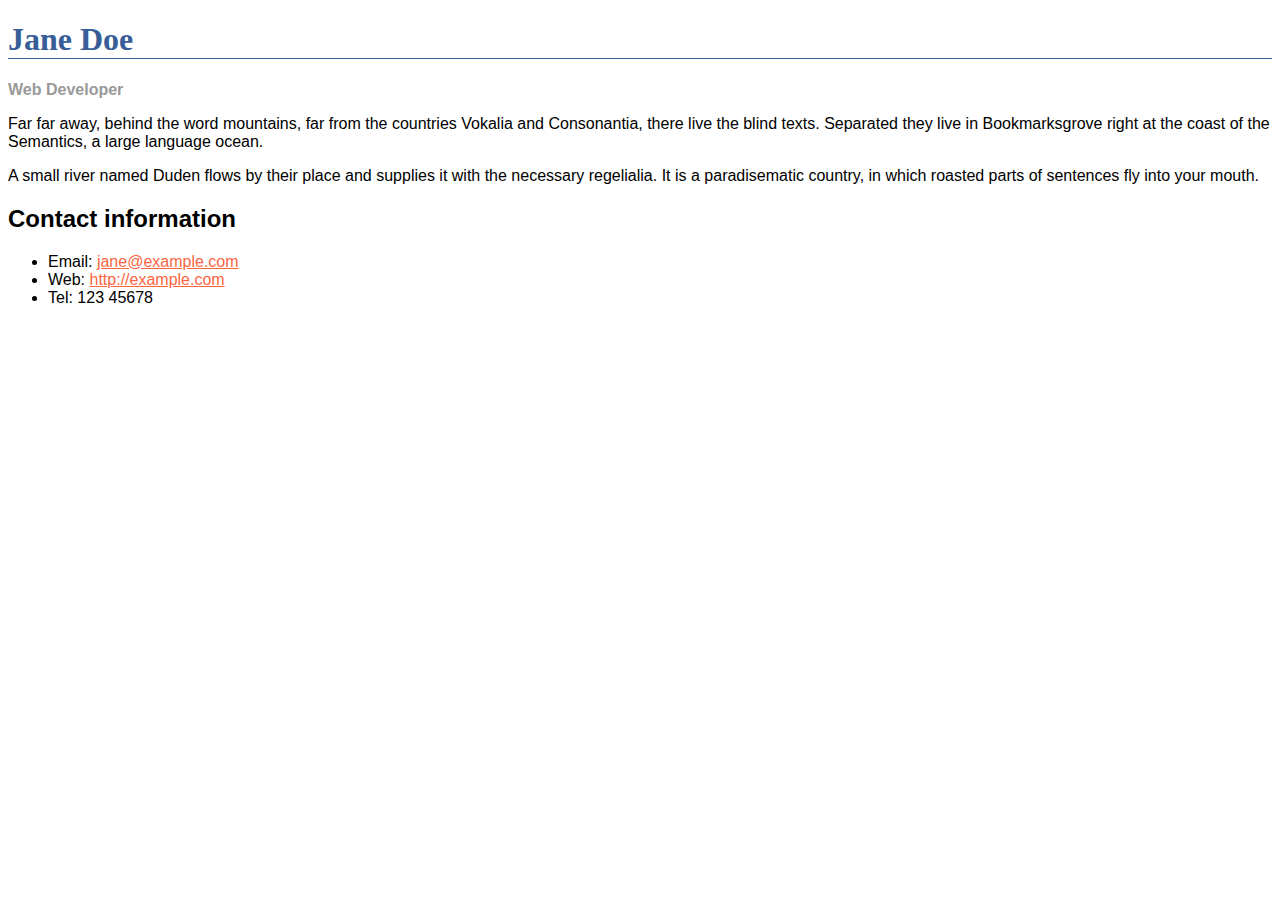
==== index2.html @ 7be1fa77 "小练习" ====
<!DOCTYPE html>
<html lang="en">
<head>
    <meta charset="utf-8">
    <title>鼓捣一个课堂练习</title>
    <link rel="stylesheet" href="styles2.css">

</head>

<body>

    <h1>Jane Doe</h1>
    <div class="job-title">Web Developer</div>
    <p>Far far away, behind the word mountains, far from the countries Vokalia and Consonantia, there live the blind texts. Separated they live in Bookmarksgrove right at the coast of the Semantics, a large language ocean.</p>
    
    <p>A small river named Duden flows by their place and supplies it with the necessary regelialia. It is a paradisematic country, in which roasted parts of sentences fly into your mouth. </p>
    
    <h2>Contact information</h2>
    <ul>
        <li>Email: <a href="mailto:jane@example.com">jane@example.com</a></li>
        <li>Web: <a href="http://example.com">http://example.com</a></li>
        <li>Tel: 123 45678</li>
    </ul>
        

</body>
---- styles2.css ----
body {
    font-family: Arial, Helvetica, sans-serif;
}

h1 {
    color: #375e97;
    font-size: 2em;
    font-family: Georgia, 'Times New Roman', Times, serif;
    border-bottom: 1px solid #375e97;
}

h2 {
    font-size: 1.5em;
}

.job-title {
    color: #999999;
    font-weight: bold;
}

a:link, a:visited {
    color: #fb6542;
}

a:hover {
    text-decoration: none;
}
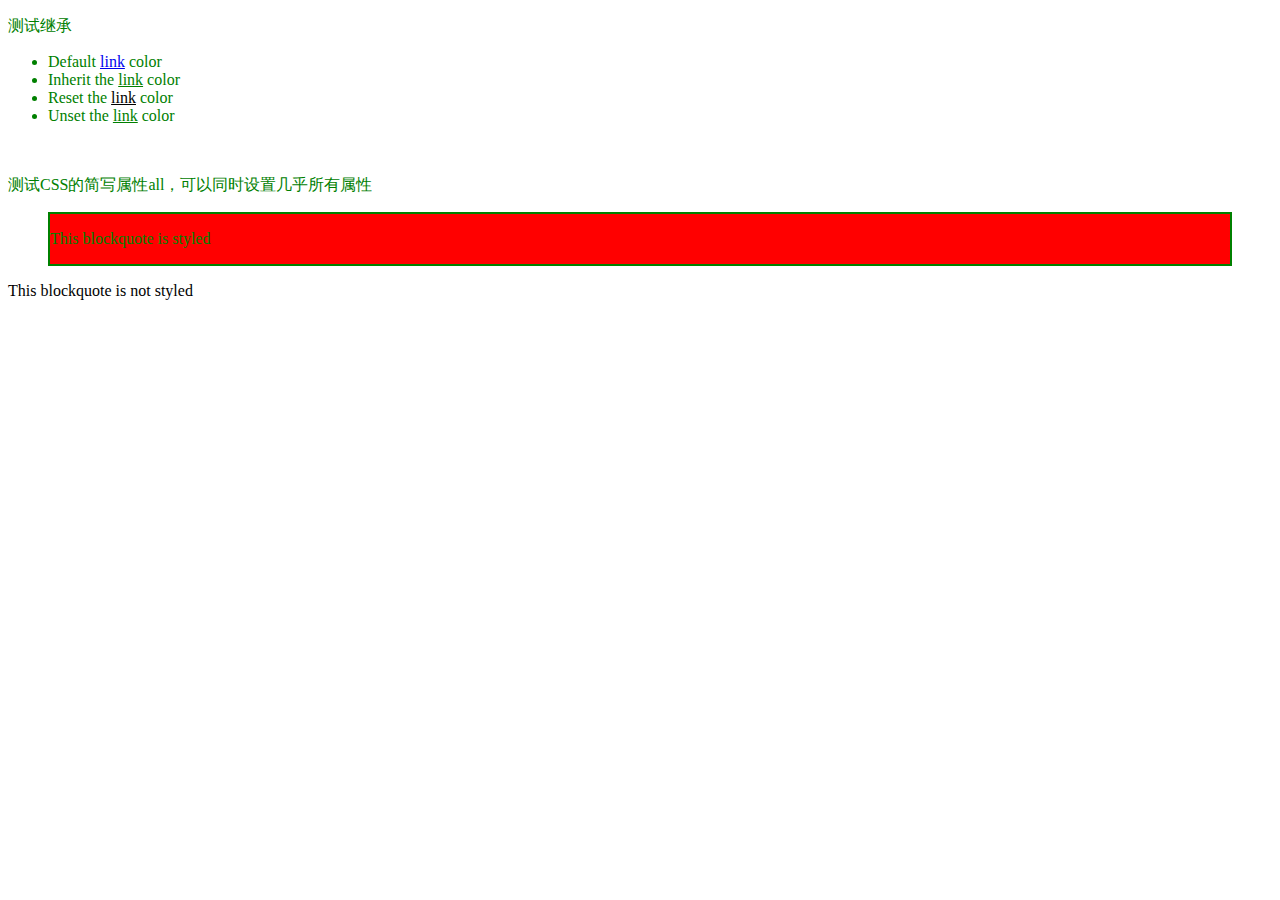
==== commit 2ecf46de: "继承" ====
--- a/index2.html
+++ b/index2.html
@@ -8,19 +8,24 @@
 </head>
 
 <body>
+    <p>测试继承</p>
+    <!-- 借助这个测试，理解下述常用的通用属性值 -->
+    <ul>
+        <li>Default <a href="#">link</a> color</li>
+        <li class="my-class-1">Inherit the <a href="#">link</a> color</li>
+        <li class="my-class-2">Reset the <a href="#">link</a> color</li>
+        <li class="my-class-3">Unset the <a href="#">link</a> color</li>
+    </ul>
+    
+    <br>
+    <p>测试CSS的简写属性all，可以同时设置几乎所有属性</p>
+    <blockquote>
+        <p>This blockquote is styled</p>
+    </blockquote>
 
-    <h1>Jane Doe</h1>
-    <div class="job-title">Web Developer</div>
-    <p>Far far away, behind the word mountains, far from the countries Vokalia and Consonantia, there live the blind texts. Separated they live in Bookmarksgrove right at the coast of the Semantics, a large language ocean.</p>
-    
-    <p>A small river named Duden flows by their place and supplies it with the necessary regelialia. It is a paradisematic country, in which roasted parts of sentences fly into your mouth. </p>
-    
-    <h2>Contact information</h2>
-    <ul>
-        <li>Email: <a href="mailto:jane@example.com">jane@example.com</a></li>
-        <li>Web: <a href="http://example.com">http://example.com</a></li>
-        <li>Tel: 123 45678</li>
-    </ul>
-        
+    <blockquote class="fix-this">
+        <p>This blockquote is not styled</p>
+    </blockquote>
+
 
 </body>
--- a/styles2.css
+++ b/styles2.css
@@ -1,28 +1,30 @@
 body {
-    font-family: Arial, Helvetica, sans-serif;
+    color: green;
 }
-
-h1 {
-    color: #375e97;
-    font-size: 2em;
-    font-family: Georgia, 'Times New Roman', Times, serif;
-    border-bottom: 1px solid #375e97;
+          
+.my-class-1 a {
+    color: inherit;
 }
-
-h2 {
-    font-size: 1.5em;
+          
+.my-class-2 a {
+    color: initial;
 }
-
-.job-title {
-    color: #999999;
-    font-weight: bold;
+          
+.my-class-3 a {
+    color: unset;
 }
-
-a:link, a:visited {
-    color: #fb6542;
+    
+blockquote {
+    background-color: red;
+    border: 2px solid green;
 }
-
-a:hover {
-    text-decoration: none;
+        
+.fix-this {
+    /* all: unset; */
+    /* 注意区分 unset 和 initial的区别
+        因为本样式表中，对 body 有一个设置，更改了颜色为绿色，所以unset也会继承这个属性
+        并不是简单的更改为默认值*/
+    all:initial;
+    /* initial 不一样，就会设置为默认值，在这里可以看到，字变成了黑色 */
 }
     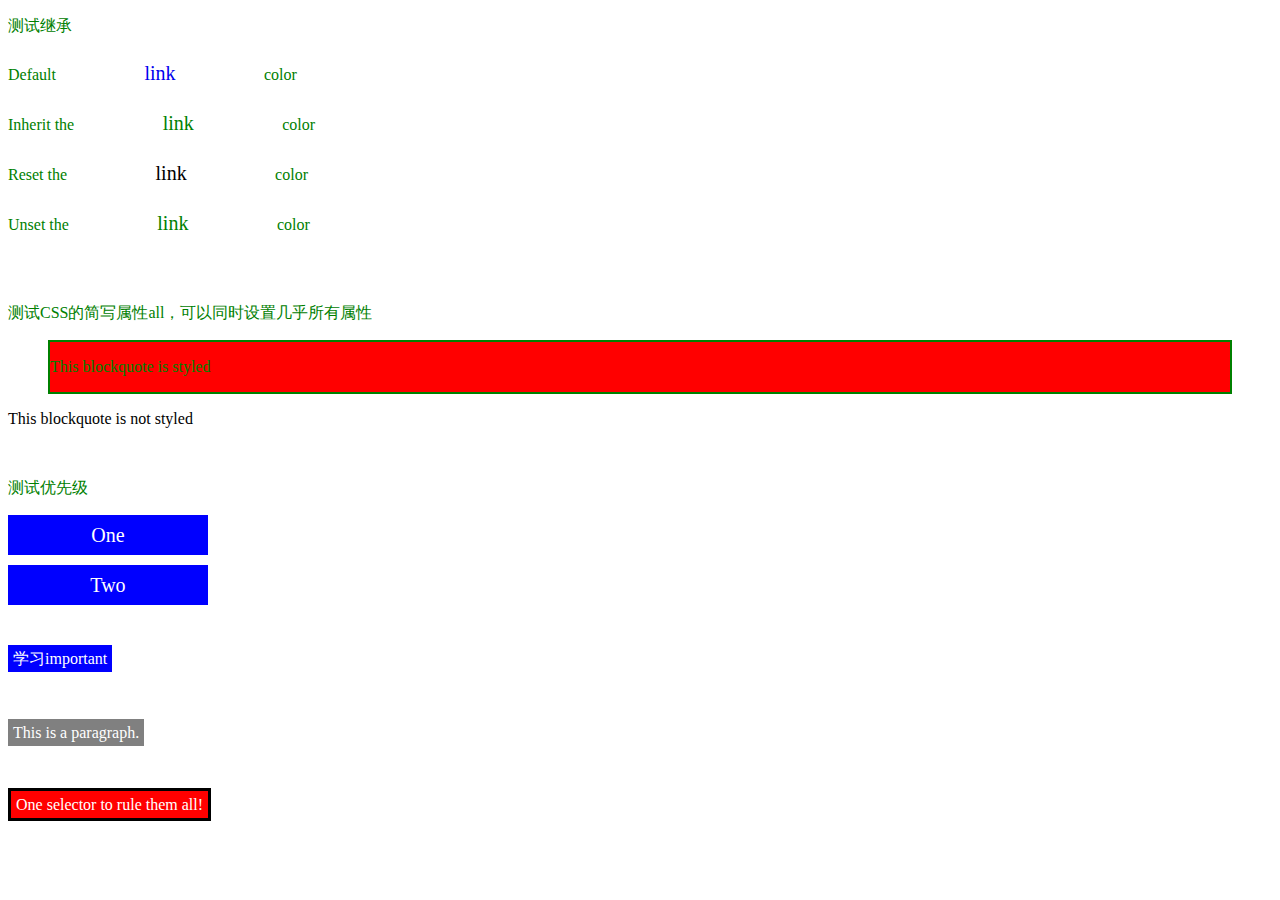
==== commit bfb7fd12: "层叠" ====
--- a/index2.html
+++ b/index2.html
@@ -28,4 +28,25 @@
     </blockquote>
 
 
+
+    <br>
+    <p>测试优先级</p>
+    <div id="outer" class="container">
+        <div id="inner" class="container">
+            <ul>
+                <li class="nav"><a href="#">One</a></li>
+                <li class="nav"><a href="#">Two</a></li>
+            </ul>
+        </div>
+    </div>
+    
+    <br>
+    <span>学习important</span>
+    <br><br><br><br>
+    <span class="better">This is a paragraph.</span>
+    <br><br><br><br>
+    <span class="better" id="winning">One selector to rule them all!</span>
+    <br><br><br><br>
+        
+
 </body>
--- a/styles2.css
+++ b/styles2.css
@@ -27,4 +27,109 @@
     all:initial;
     /* initial 不一样，就会设置为默认值，在这里可以看到，字变成了黑色 */
 }
-    +    
+/* ******************************************************* */
+/* 接下来测试优先级 */
+
+/* specificity: 0101 */
+#outer a {
+    background-color: red;
+}
+        
+/* specificity: 0201 */
+#outer #inner a {
+    background-color: blue;
+}
+/* 前面两个选择器都是链接背景颜色的样式 
+— 第二个赢了使得背景变成蓝色因为它多了一个ID选择器：优先级 201 vs. 101 */
+
+/* specificity: 0104 */
+#outer div ul li a {
+    color: yellow;
+}
+
+/* specificity: 0113 */
+#outer div ul .nav a {
+    color: white;
+}
+/* 第三四个选择器都是链接文本颜色样式 — 
+第二个（第四个）赢了使得文本变成白色
+因为它虽然少一个元素选择器，但是多了一个类选择器，多了9分。所以优先级是 113 vs. 104 */
+
+
+/* specificity: 0024 */
+div div li:nth-child(2) a:hover {
+    border: 10px solid black;
+}
+
+/* specificity: 0023 */
+div li:nth-child(2) a:hover {
+    border: 10px dashed black;
+}
+
+/* specificity: 0033 */
+div div .nav:nth-child(2) a:hover {
+    border: 10px double black;
+}
+/* 第5到7个选择器都是鼠标悬停时链接边框样式。
+第六个显然输给第五个优先级是 23 vs. 24 — 少了个元素选择器。 
+第七个，比第五第六都高 — 子选择器数量相同，但是有一个元素选择器变成类选择器。
+所以最后优先级是 33 vs. 23 和 24 */
+
+a {
+    display: inline-block;
+    line-height: 40px;
+    font-size: 20px;
+    text-decoration: none;
+    text-align: center;
+    width: 200px;
+    margin-bottom: 10px;
+}
+
+ul {
+    padding: 0;
+}
+
+li {
+    list-style-type: none;
+}            
+    
+
+/* ******************************************************* */
+/* 学习important */
+
+#winning {
+    background-color: red;
+    border: 3px solid black;
+}
+    
+.better {
+    background-color: gray;
+    /* border: none !important; */
+    /* 这条的优先级更低，但是因为用了！important 所以最后没有边框 */
+}
+    
+span {
+    background-color: blue;
+    color: white;
+    padding: 5px;
+}           
+/* 删除部分属性后进行测试
+1.你会发现第三个规则 color 和 padding 的值被应用了，但是 background-color 没有。
+为什么? 应该三个都应用，因为顺序规则是后面覆盖前面。
+2.无论如何， 上面的规则赢了，因为类选择器比元素选择器有更高的优先级。
+3.两个元素都有  better class，但是第二个有 id 。
+因为ID选择器比类选择器优先级更高
+ (一个页面只能有一个独特的ID，但是很多元素都有相同的类 — ID 对于目标非常独特)，
+ 红色背景和1 pixel black border 应该都被应用到第二个元素，
+ 第一个元素应该是灰色背景和 no border，根据类选择器。
+4.第二个元素有红色背景但是没有边框。
+为什么?因为 !important 声明在第二条规则里
+ — 在 border: none 后面，说明即使计算优先级低这个属性也使用这个值。
+*/
+
+/* 个人认为这个测试有点不大合理，会使得逻辑混乱，可以直接保留第二块测试元素，有class和id
+    能满足测试需求 */
+
+
+/* ******************************************************* */
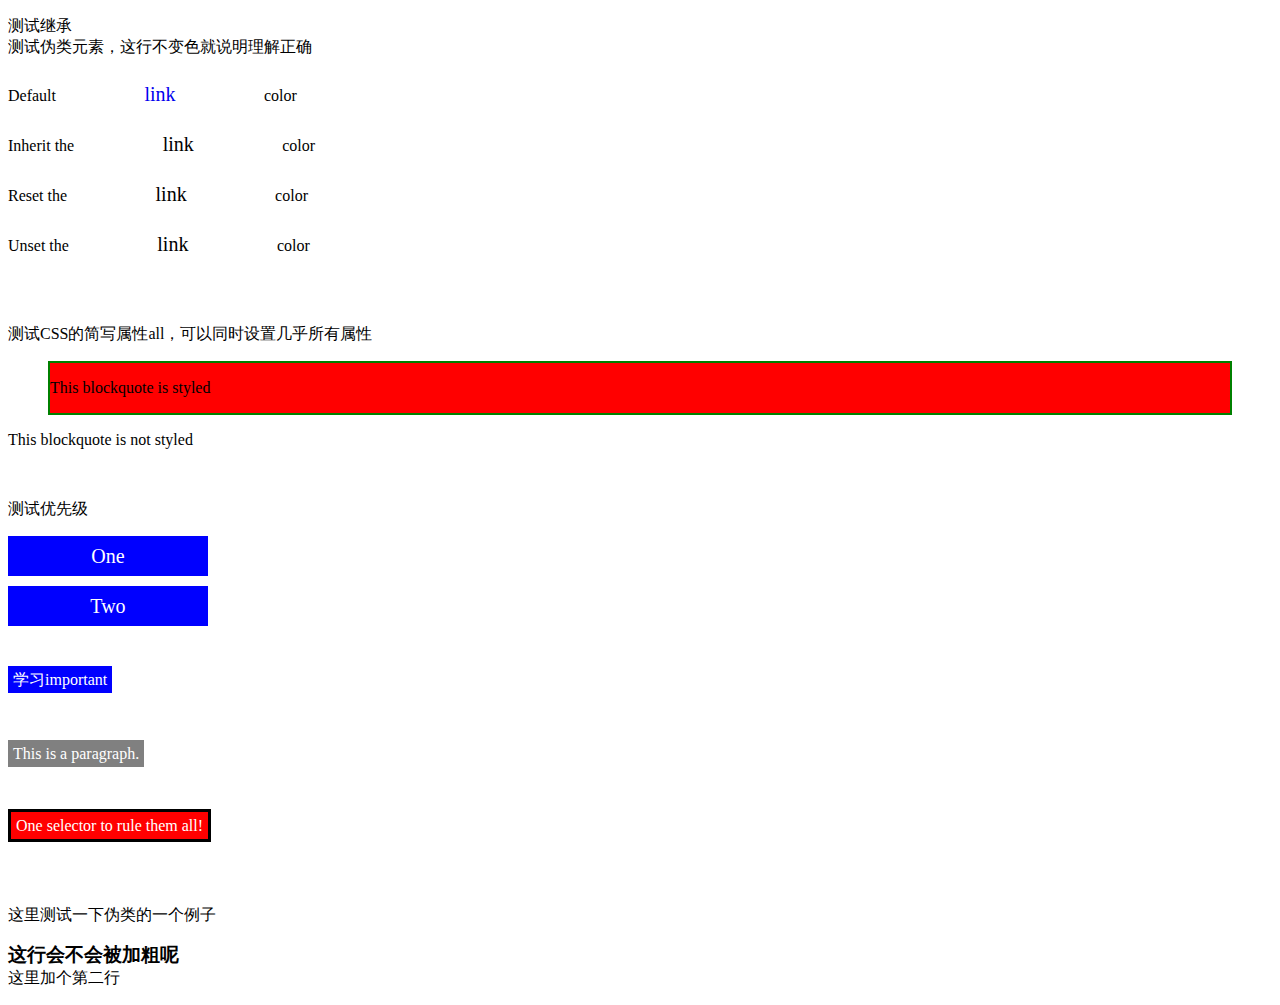
==== commit 4b1376ba: "伪类和伪类元素" ====
--- a/index2.html
+++ b/index2.html
@@ -8,7 +8,9 @@
 </head>
 
 <body>
-    <p>测试继承</p>
+    <p>测试继承<br>
+        测试伪类元素，这行不变色就说明理解正确</p>
+    
     <!-- 借助这个测试，理解下述常用的通用属性值 -->
     <ul>
         <li>Default <a href="#">link</a> color</li>
@@ -48,5 +50,13 @@
     <span class="better" id="winning">One selector to rule them all!</span>
     <br><br><br><br>
         
+    <p>这里测试一下伪类的一个例子</p>
+    <article>
+        <!-- <span1>如果这个不被注释掉，接下来的一行将不会被加粗</span1> -->
+        <p>这行会不会被加粗呢<br>
+            这里加个第二行</p>
+    </article>
+
+
 
 </body>
--- a/styles2.css
+++ b/styles2.css
@@ -1,6 +1,6 @@
-body {
+/* body {
     color: green;
-}
+} */
           
 .my-class-1 a {
     color: inherit;
@@ -133,3 +133,16 @@
 
 
 /* ******************************************************* */
+
+/* p::first-line{
+    color: crimson;
+} */
+
+
+/* 测试一下伪类和伪类元素 */
+article p:first-child::first-line {
+    font-size: 120%;
+    font-weight: bold;
+}
+
+
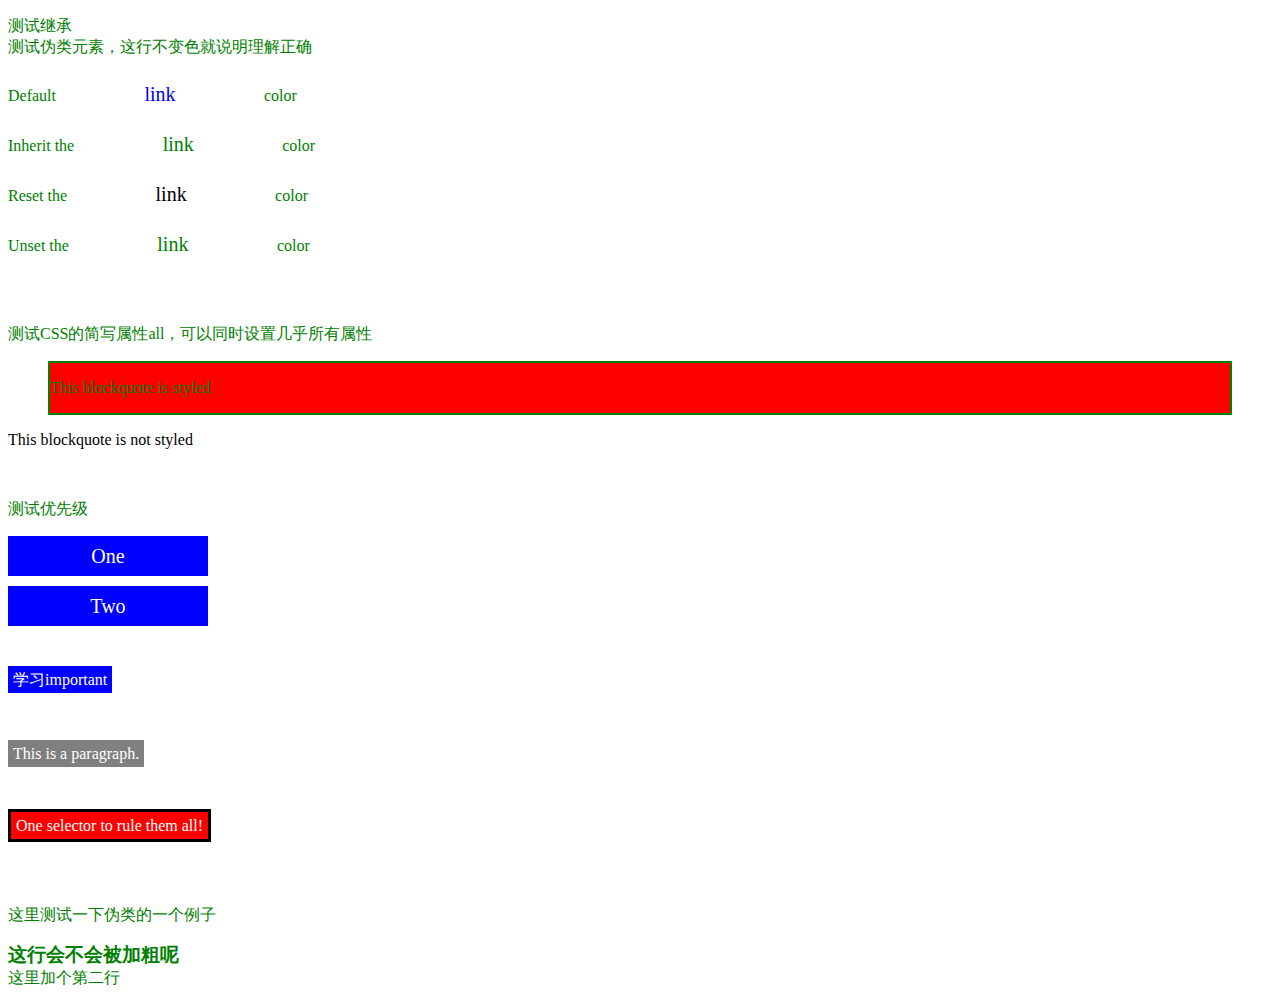
==== commit da68c7f5: "复习" ====
--- a/index2.html
+++ b/index2.html
@@ -18,6 +18,7 @@
         <li class="my-class-2">Reset the <a href="#">link</a> color</li>
         <li class="my-class-3">Unset the <a href="#">link</a> color</li>
     </ul>
+        
     
     <br>
     <p>测试CSS的简写属性all，可以同时设置几乎所有属性</p>
@@ -56,6 +57,17 @@
         <p>这行会不会被加粗呢<br>
             这里加个第二行</p>
     </article>
+    <!-- 
+    本部分内容对应的css代码为
+        article p:first-child::first-line {
+        font-size: 120%;
+        font-weight: bold;
+        }
+        指代的是，作为article中的p元素，如果他是第一子元素（这里找状态），选中它的第一行
+
+     -->
+
+
 
 
 
--- a/styles2.css
+++ b/styles2.css
@@ -1,6 +1,6 @@
-/* body {
+body {
     color: green;
-} */
+}
           
 .my-class-1 a {
     color: inherit;
@@ -13,6 +13,7 @@
 .my-class-3 a {
     color: unset;
 }
+    
     
 blockquote {
     background-color: red;
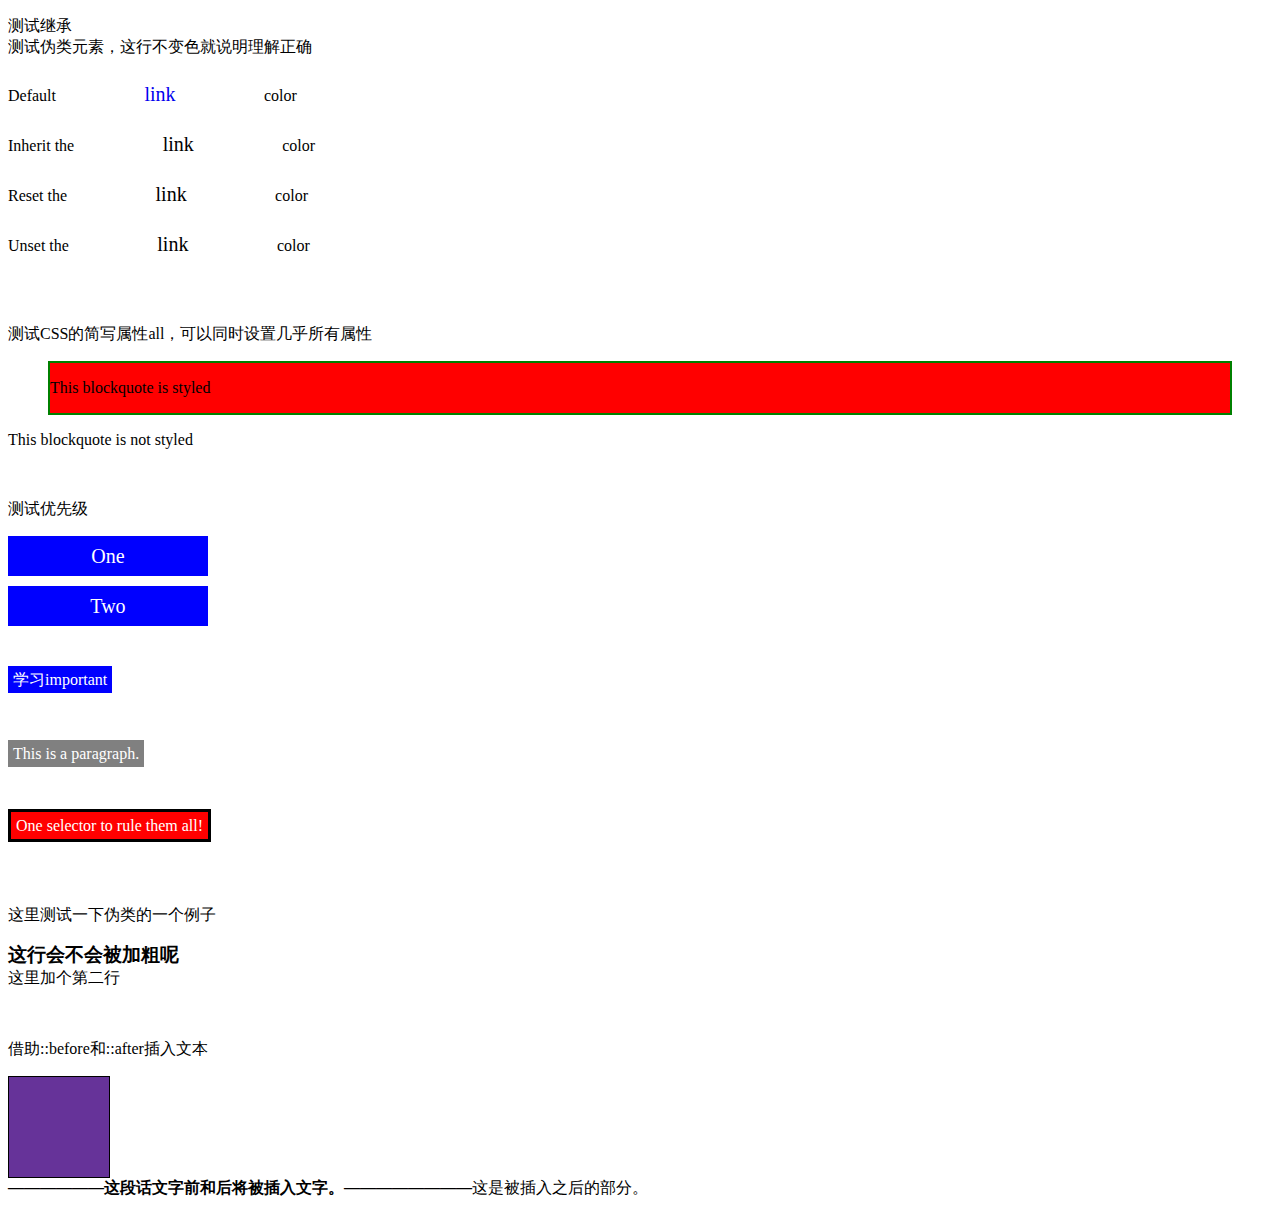
==== commit 1ca42f06: "伪类" ====
--- a/index2.html
+++ b/index2.html
@@ -19,6 +19,7 @@
         <li class="my-class-3">Unset the <a href="#">link</a> color</li>
     </ul>
         
+
     
     <br>
     <p>测试CSS的简写属性all，可以同时设置几乎所有属性</p>
@@ -66,7 +67,9 @@
         指代的是，作为article中的p元素，如果他是第一子元素（这里找状态），选中它的第一行
 
      -->
-
+    <br>
+    <p>借助::before和::after插入文本</p>
+    <p class="box11"><strong>——————这段话文字前和后将被插入文字。————————</strong></p>
 
 
 
--- a/styles2.css
+++ b/styles2.css
@@ -1,7 +1,7 @@
-body {
+/* body {
     color: green;
 }
-          
+           */
 .my-class-1 a {
     color: inherit;
 }
@@ -146,4 +146,23 @@
     font-weight: bold;
 }
 
+/* 使用::before插入文字 */
+ 
+.box11::after{
+    content: "这是被插入之后的部分。";
+}
 
+/* .box11::before {
+    content: "这是被插入之前的句子。"
+}   */
+
+.box11::before {
+    content: " ";
+    display: block;
+    width: 100px;
+    height: 100px;
+    background-color: rebeccapurple;
+    border: 1px solid black;
+}   
+/* TODO:此处解释为自己理解，需要后续验证，查看RWADME.md进行后续学习 */
+
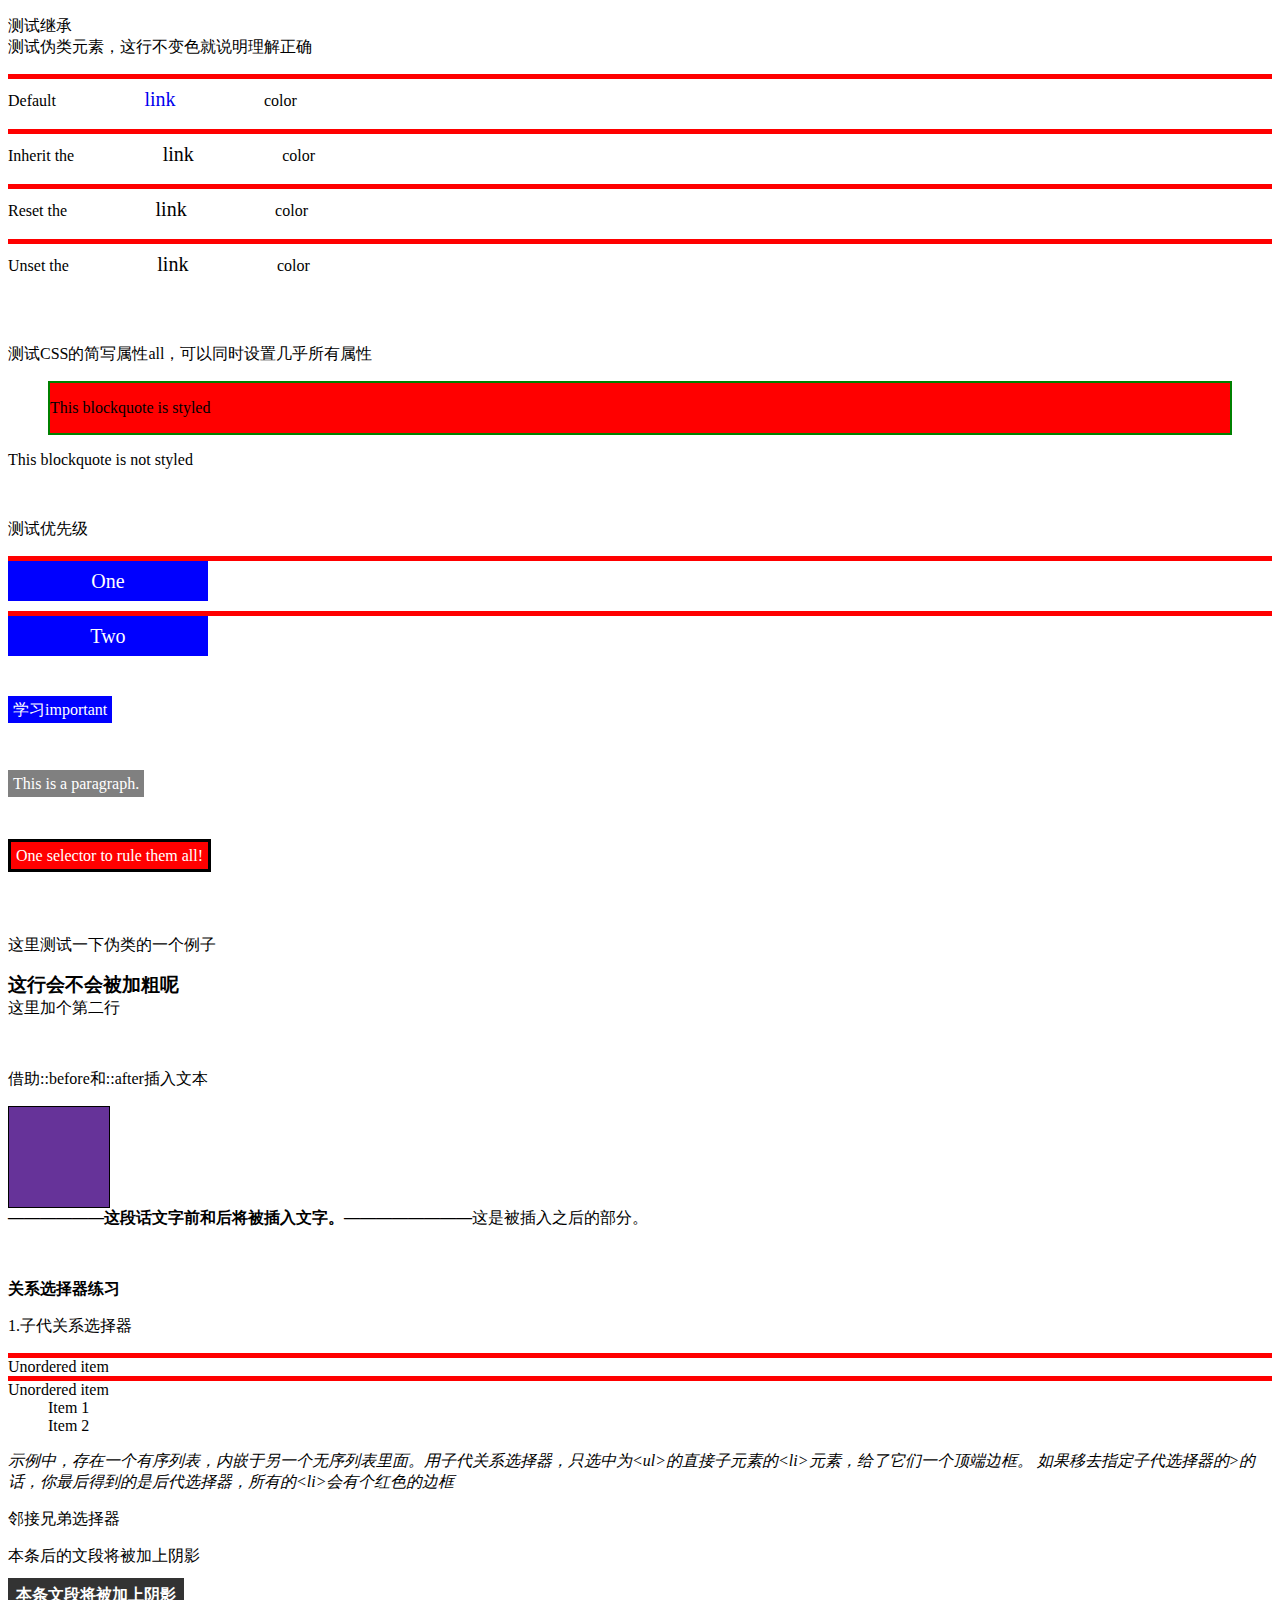
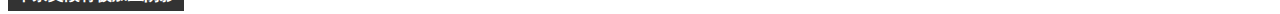
==== commit 7594583b: "选择器" ====
--- a/index2.html
+++ b/index2.html
@@ -71,6 +71,29 @@
     <p>借助::before和::after插入文本</p>
     <p class="box11"><strong>——————这段话文字前和后将被插入文字。————————</strong></p>
 
+    <br>
+    <p><strong>关系选择器练习</strong></p>
+    <p>1.子代关系选择器</p>
+    <ul>
+        <li>Unordered item</li>
+        <li>Unordered item
+            <ol>
+                <li>Item 1</li>
+                <li>Item 2</li>
+            </ol>
+        </li>
+    </ul>
+    <em>
+    示例中，存在一个有序列表，内嵌于另一个无序列表里面。用子代关系选择器，只选中为&lt;ul&gt;的直接子元素的&lt;li&gt;元素，给了它们一个顶端边框。
+    如果移去指定子代选择器的>的话，你最后得到的是后代选择器，所有的&lt;li&gt;会有个红色的边框
+    </em>
+    <!-- 想用左右尖括号，使用转义符 &lt;&gt; -->
+
+    <br>
+    <p>邻接兄弟选择器</p>
+    <span1>本条后的文段将被加上阴影<br><br></span1>
+    <!-- <p>如果添加一行这个文字，将不会有阴影存在</p> -->
+    <span1-1>本条文段将被加上阴影</span1-1>
 
 
 
--- a/styles2.css
+++ b/styles2.css
@@ -166,3 +166,20 @@
 }   
 /* TODO:此处解释为自己理解，需要后续验证，查看RWADME.md进行后续学习 */
 
+/* ******************************************************* */
+/* 子代关系选择器 */
+ul > li {
+    border-top: 5px solid red;
+}  
+/*     示例中，存在一个有序列表，内嵌于另一个无序列表里面。用子代关系选择器，只选中为<ul>的直接子元素的<li>元素，给了它们一个顶端边框。
+    如果移去指定子代选择器的>的话，你最后得到的是后代选择器，所有的<li>会有个红色的边框 */
+
+
+/* 邻接关系选择器 */
+span1 + span1-1 {
+    font-weight: bold;
+    background-color: #333;
+    color: #fff;
+    padding: .5em;
+}
+
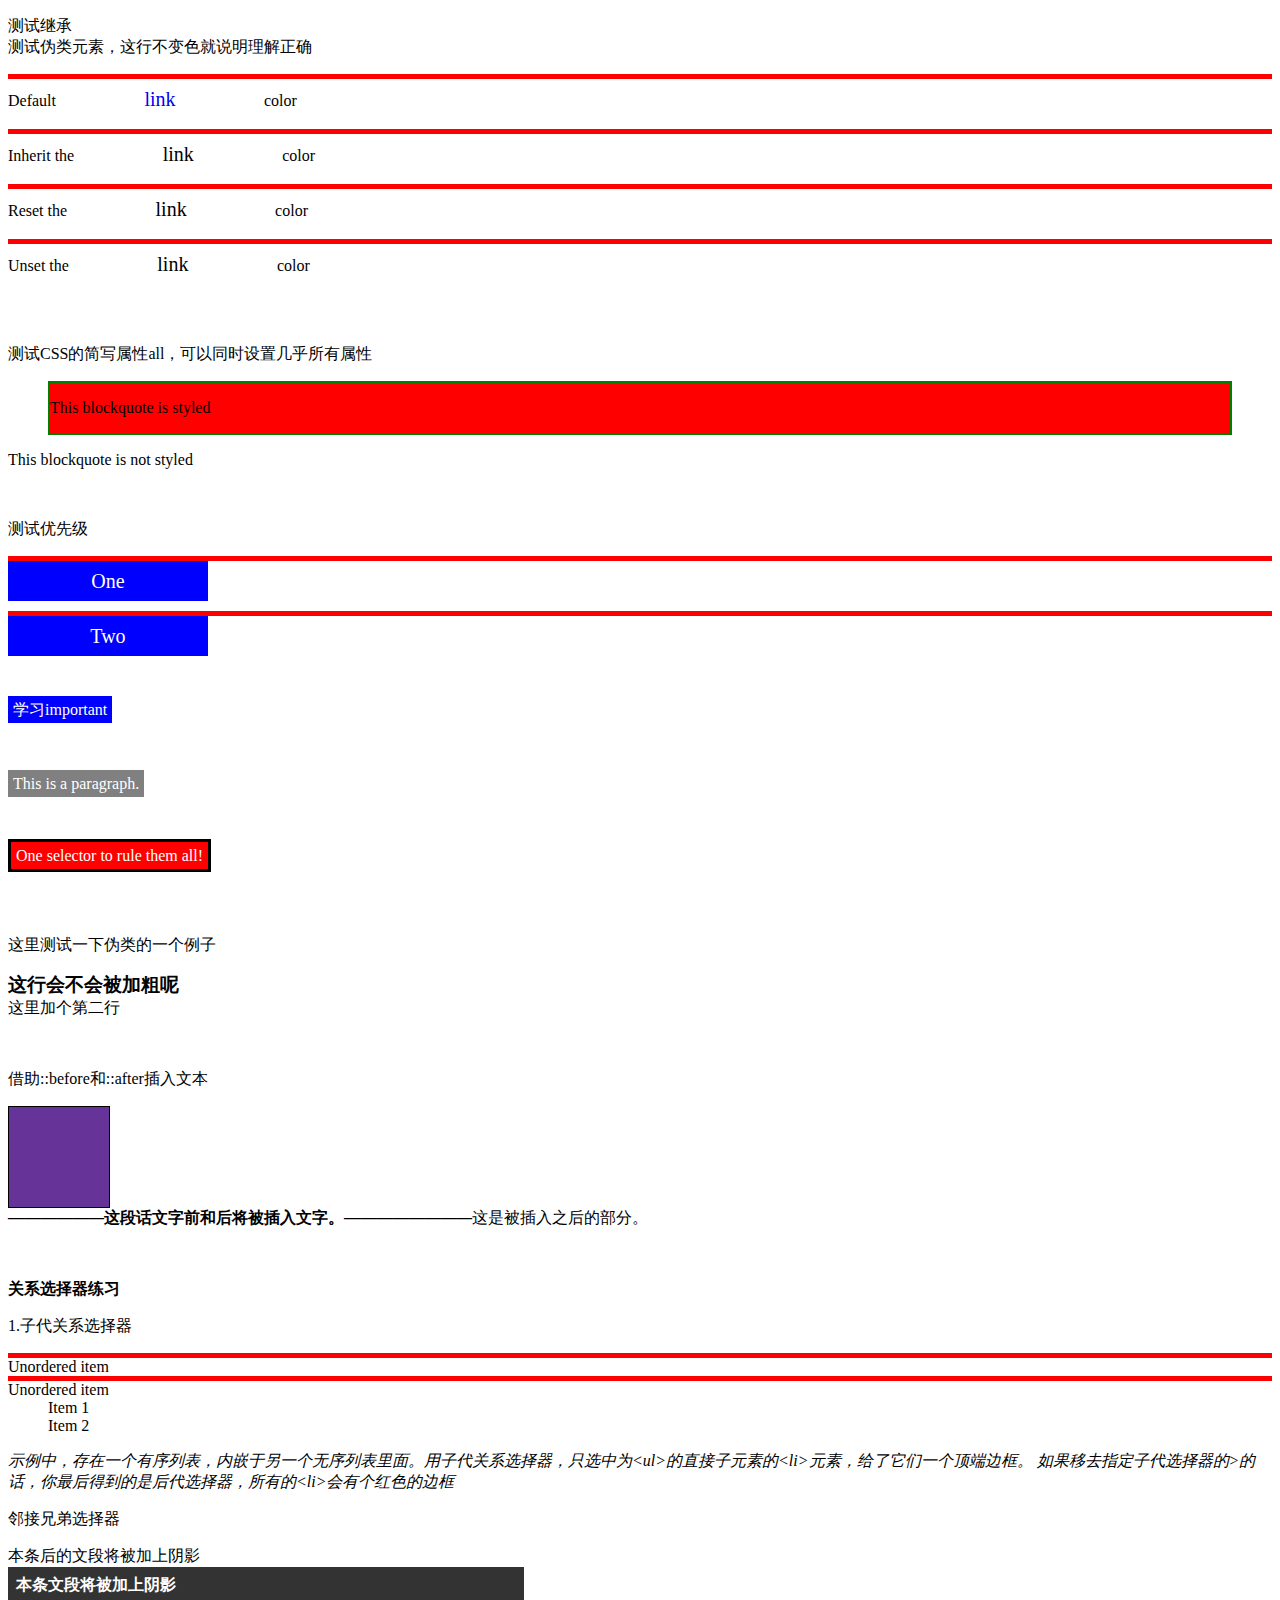
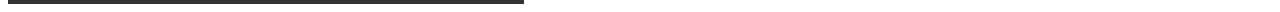
==== commit 2d2fb75c: "盒模型" ====
--- a/index2.html
+++ b/index2.html
@@ -91,7 +91,7 @@
 
     <br>
     <p>邻接兄弟选择器</p>
-    <span1>本条后的文段将被加上阴影<br><br></span1>
+    <span1>本条后的文段将被加上阴影</span1>
     <!-- <p>如果添加一行这个文字，将不会有阴影存在</p> -->
     <span1-1>本条文段将被加上阴影</span1-1>
 
--- a/styles2.css
+++ b/styles2.css
@@ -181,5 +181,7 @@
     background-color: #333;
     color: #fff;
     padding: .5em;
+    width: 500px;
+    display: block;
 }
 
